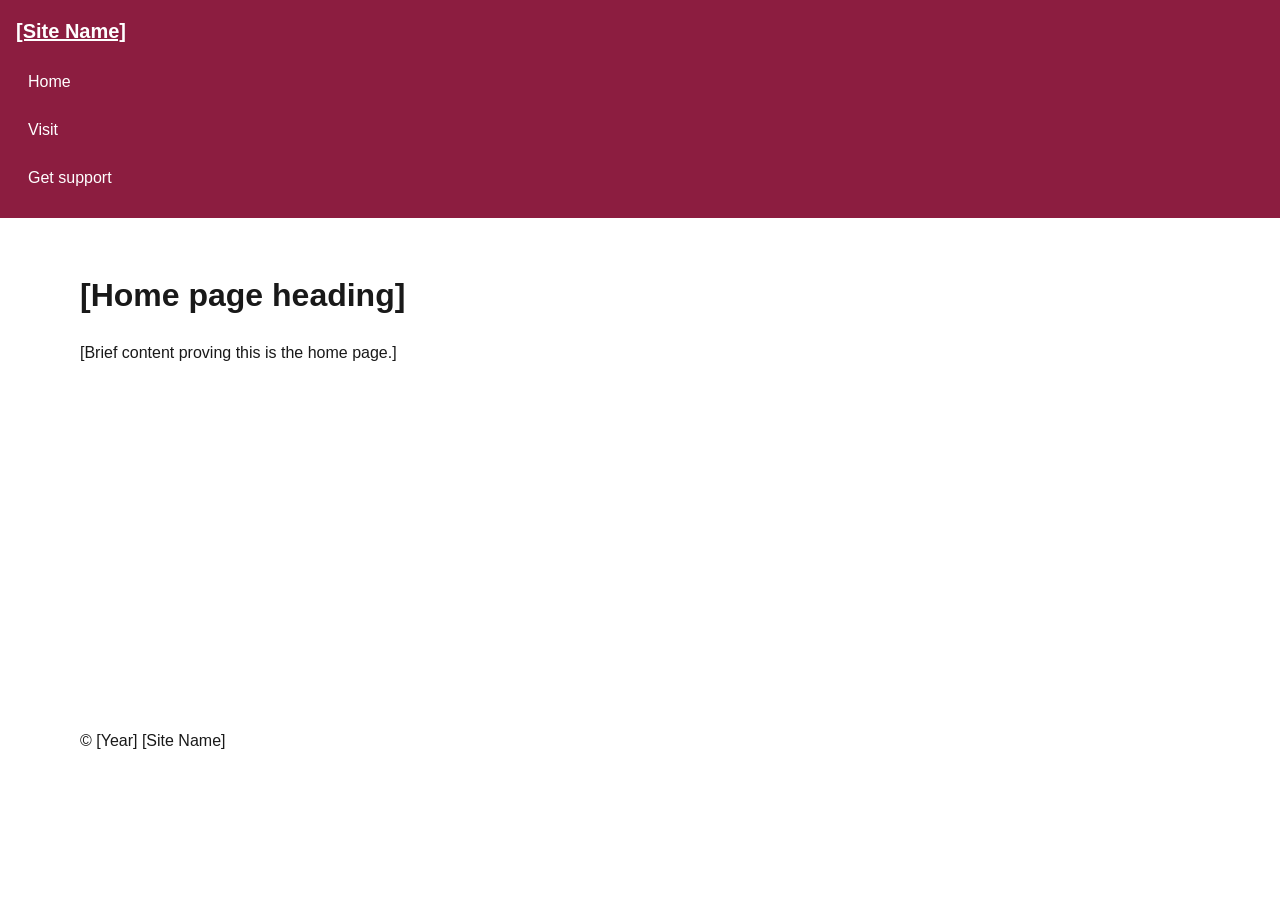
==== index.html @ 929e06f0 "Add Module 5 deliverable starter" ====
<!doctype html>
<html lang="en"><head><meta charset="utf-8"><meta name="viewport" content="width=device-width,initial-scale=1"><title>Home | [Site Name]</title><link rel="stylesheet" href="styles.css"><script src="navigation.js" defer></script></head><body>
<a class="skip-link" href="#main">Skip to main content</a>
<header class="site-header"><a class="brand" href="index.html">[Site Name]</a><nav aria-label="Primary navigation"><button class="menu-button" type="button" aria-controls="primary-nav" aria-expanded="false" hidden>Menu</button><ul class="nav-list" id="primary-nav"><li><a href="index.html" aria-current="page">Home</a></li><li><a href="visit.html">Visit</a></li><li><a href="support.html">Get support</a></li><!-- TODO: add 2-4 purposeful destinations. --></ul></nav></header>
<main id="main"><h1>[Home page heading]</h1><p>[Brief content proving this is the home page.]</p></main><footer><p>&copy; [Year] [Site Name]</p></footer>
</body></html>
---- styles.css ----
:root { --brand:#8c1d40; --accent:#ffc627; --ink:#191919; --paper:#fff; --surface:#f1f1f1; --max:70rem; --space:1rem; }
* { box-sizing:border-box; }
body { margin:0; color:var(--ink); background:var(--paper); font:1rem/1.5 Arial,sans-serif; }
.skip-link { position:absolute; left:.5rem; top:-6rem; z-index:20; background:var(--paper); color:var(--ink); padding:.75rem; }
.skip-link:focus { top:.5rem; }
.site-header { background:var(--brand); color:var(--paper); padding:var(--space); }
.brand { color:inherit; font-size:1.25rem; font-weight:700; }
.menu-button { /* TODO: native button appearance, focus, and comfortable target. */ }
.nav-list { list-style:none; margin:.75rem 0 0; padding:0; /* TODO: narrow layout. */ }
.nav-list a { display:block; color:var(--paper); padding:.75rem; text-decoration:none; }
/* TODO: hover, focus-visible, active, and aria-current styles. */
/* TODO: hide only the enhanced, collapsed narrow list. */
main, footer { width:min(100% - 2rem,var(--max)); margin-inline:auto; }
main { min-height:55vh; padding-block:2rem; }
/* TODO: add the relative-unit breakpoint justified in navigation-plan.html. */
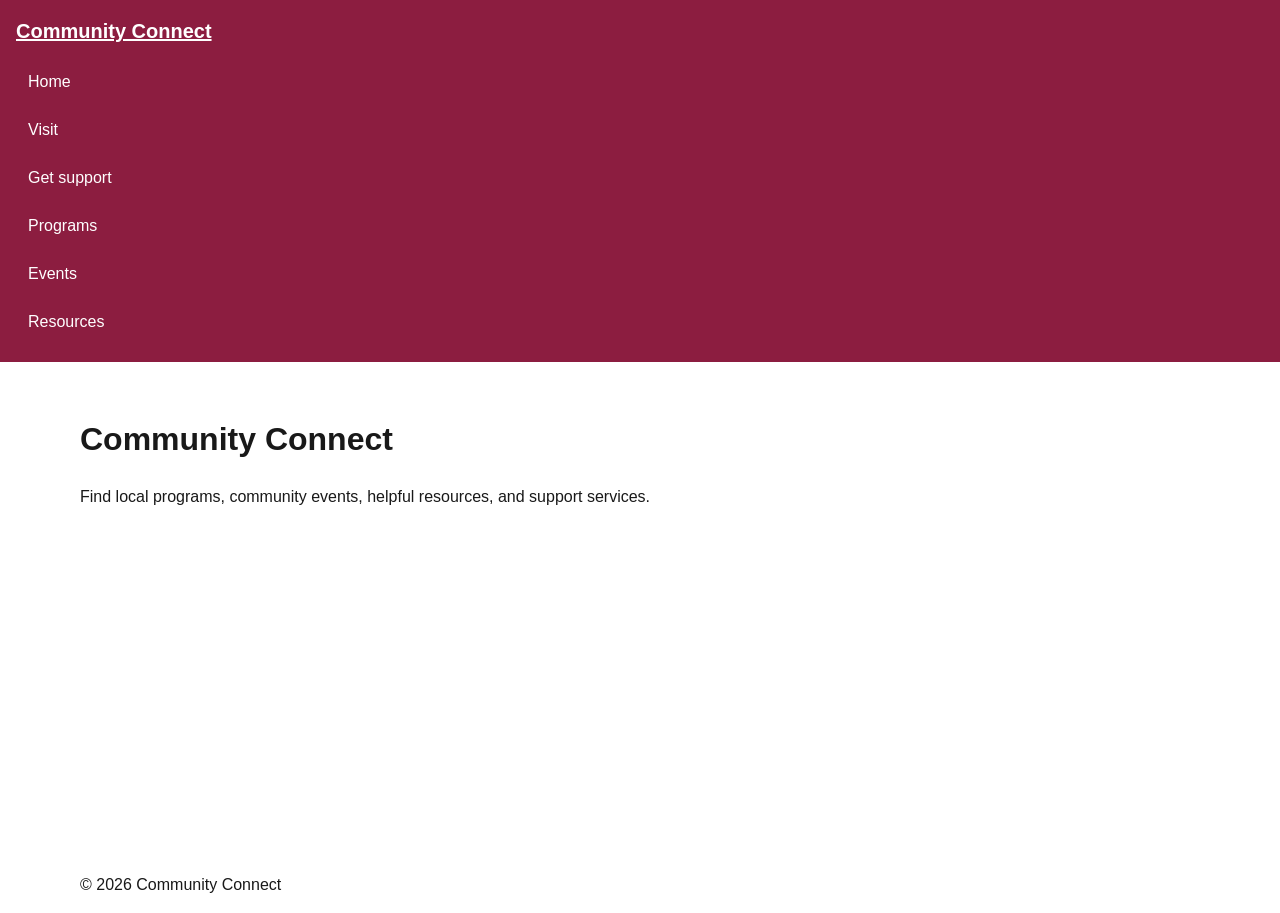
==== commit 8365da75: "Complete home page navigation" ====
--- a/index.html
+++ b/index.html
@@ -1,6 +1,6 @@
 <!doctype html>
-<html lang="en"><head><meta charset="utf-8"><meta name="viewport" content="width=device-width,initial-scale=1"><title>Home | [Site Name]</title><link rel="stylesheet" href="styles.css"><script src="navigation.js" defer></script></head><body>
+<html lang="en"><head><meta charset="utf-8"><meta name="viewport" content="width=device-width,initial-scale=1"><title>Home | Community Connect</title><link rel="stylesheet" href="styles.css"><script src="navigation.js" defer></script></head><body>
 <a class="skip-link" href="#main">Skip to main content</a>
-<header class="site-header"><a class="brand" href="index.html">[Site Name]</a><nav aria-label="Primary navigation"><button class="menu-button" type="button" aria-controls="primary-nav" aria-expanded="false" hidden>Menu</button><ul class="nav-list" id="primary-nav"><li><a href="index.html" aria-current="page">Home</a></li><li><a href="visit.html">Visit</a></li><li><a href="support.html">Get support</a></li><!-- TODO: add 2-4 purposeful destinations. --></ul></nav></header>
-<main id="main"><h1>[Home page heading]</h1><p>[Brief content proving this is the home page.]</p></main><footer><p>&copy; [Year] [Site Name]</p></footer>
+<header class="site-header"><a class="brand" href="index.html">Community Connect</a><nav aria-label="Primary navigation"><button class="menu-button" type="button" aria-controls="primary-nav" aria-expanded="false" hidden>Menu</button><ul class="nav-list" id="primary-nav"><li><a href="index.html" aria-current="page">Home</a></li><li><a href="visit.html">Visit</a></li><li><a href="support.html">Get support</a></li><li><a href="#programs">Programs</a></li><li><a href="#events">Events</a></li><li><a href="#resources">Resources</a></li></ul></nav></header>
+<main id="main"><h1>Community Connect</h1><p>Find local programs, community events, helpful resources, and support services.</p></main><footer><p>&copy; 2026 Community Connect</p></footer>
 </body></html>
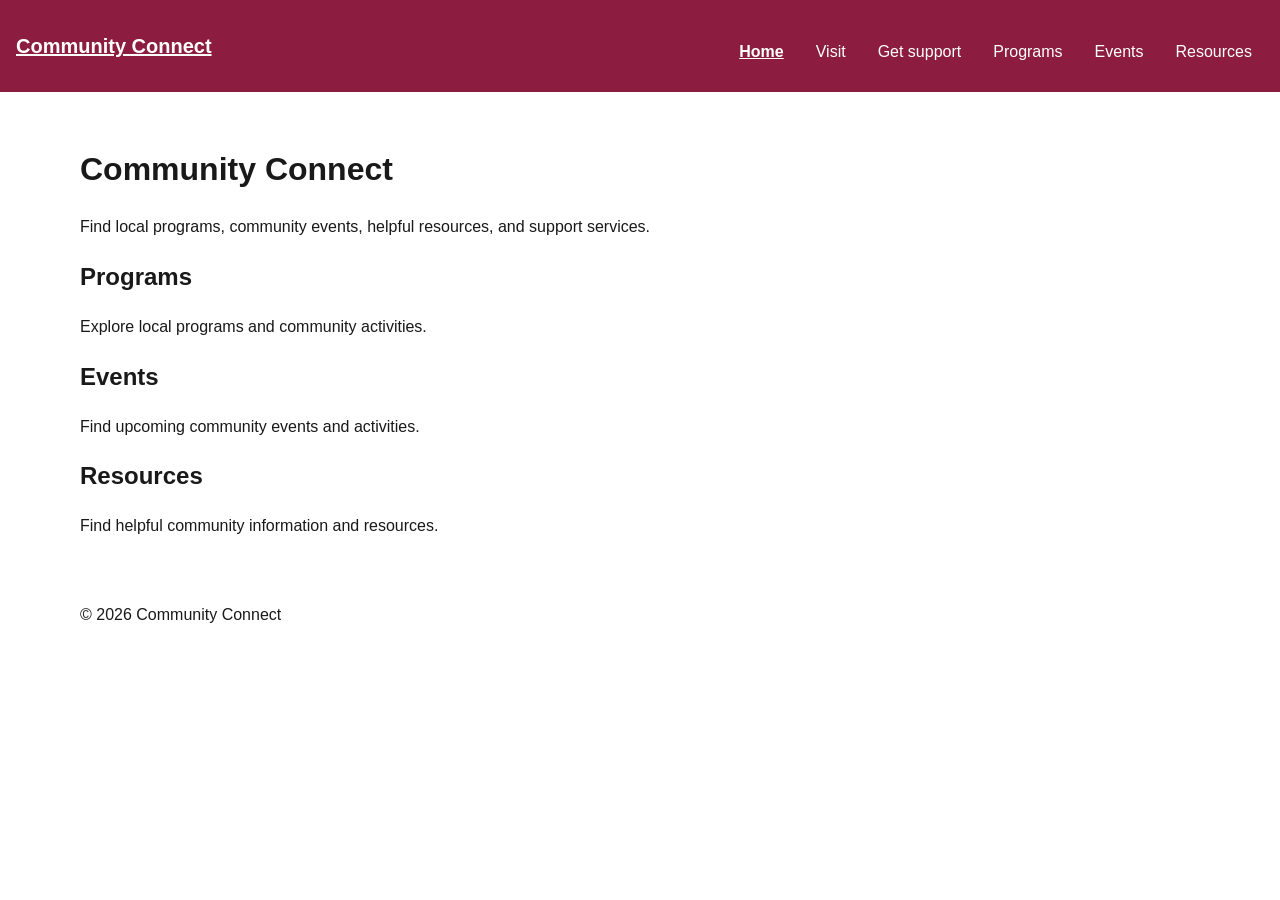
==== commit eed6ce50: "Fix final page content and navigation sections" ====
--- a/index.html
+++ b/index.html
@@ -2,5 +2,5 @@
 <html lang="en"><head><meta charset="utf-8"><meta name="viewport" content="width=device-width,initial-scale=1"><title>Home | Community Connect</title><link rel="stylesheet" href="styles.css"><script src="navigation.js" defer></script></head><body>
 <a class="skip-link" href="#main">Skip to main content</a>
 <header class="site-header"><a class="brand" href="index.html">Community Connect</a><nav aria-label="Primary navigation"><button class="menu-button" type="button" aria-controls="primary-nav" aria-expanded="false" hidden>Menu</button><ul class="nav-list" id="primary-nav"><li><a href="index.html" aria-current="page">Home</a></li><li><a href="visit.html">Visit</a></li><li><a href="support.html">Get support</a></li><li><a href="#programs">Programs</a></li><li><a href="#events">Events</a></li><li><a href="#resources">Resources</a></li></ul></nav></header>
-<main id="main"><h1>Community Connect</h1><p>Find local programs, community events, helpful resources, and support services.</p></main><footer><p>&copy; 2026 Community Connect</p></footer>
+<main id="main"><h1>Community Connect</h1><p>Find local programs, community events, helpful resources, and support services.</p><section id="programs"><h2>Programs</h2><p>Explore local programs and community activities.</p></section><section id="events"><h2>Events</h2><p>Find upcoming community events and activities.</p></section><section id="resources"><h2>Resources</h2><p>Find helpful community information and resources.</p></section></main><footer><p>&copy; 2026 Community Connect</p></footer>
 </body></html>
--- a/styles.css
+++ b/styles.css
@@ -5,11 +5,22 @@
 .skip-link:focus { top:.5rem; }
 .site-header { background:var(--brand); color:var(--paper); padding:var(--space); }
 .brand { color:inherit; font-size:1.25rem; font-weight:700; }
-.menu-button { /* TODO: native button appearance, focus, and comfortable target. */ }
+.menu-button { font:inherit; padding:.75rem 1rem; min-height:44px; cursor:pointer; }
 .nav-list { list-style:none; margin:.75rem 0 0; padding:0; /* TODO: narrow layout. */ }
 .nav-list a { display:block; color:var(--paper); padding:.75rem; text-decoration:none; }
 /* TODO: hover, focus-visible, active, and aria-current styles. */
+.nav-list a:hover { text-decoration:underline; }
+.nav-list a:focus-visible { outline:3px solid var(--accent); outline-offset:3px; }
+.nav-list a:active { opacity:.7; }
+.nav-list a[aria-current="page"] { font-weight:700; text-decoration:underline; }
 /* TODO: hide only the enhanced, collapsed narrow list. */
+.js .nav-list[hidden] { display:none; }
 main, footer { width:min(100% - 2rem,var(--max)); margin-inline:auto; }
 main { min-height:55vh; padding-block:2rem; }
 /* TODO: add the relative-unit breakpoint justified in navigation-plan.html. */
+@media (min-width: 48rem) {
+  .site-header { display:flex; align-items:center; justify-content:space-between; gap:1rem; }
+  .menu-button { display:none; }
+  .nav-list,
+  .js .nav-list[hidden] { display:flex; align-items:center; gap:.5rem; }
+}
